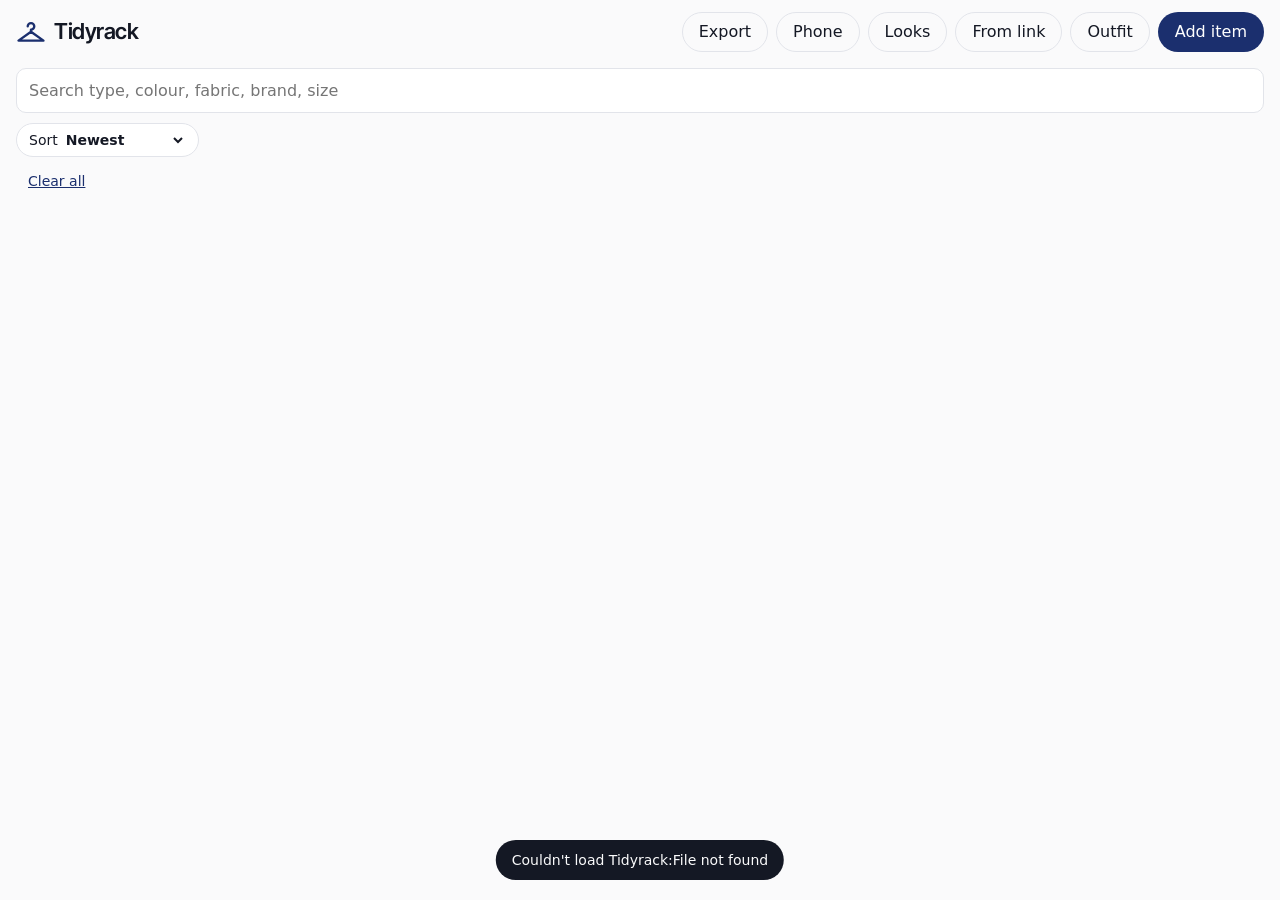
==== static/index.html @ a16accdd "Tidyrack: a wardrobe catalogue you run on your own computer and open from your phone" ====
<!doctype html>
<html lang="en">
<head>
  <meta charset="utf-8">
  <meta name="viewport" content="width=device-width, initial-scale=1, viewport-fit=cover">
  <title>Tidyrack</title>
  <link rel="icon" href="favicon.svg" type="image/svg+xml">
  <link rel="apple-touch-icon" href="apple-touch-icon.png">
  <meta name="theme-color" content="#fafafb" media="(prefers-color-scheme: light)">
  <meta name="theme-color" content="#0f1218" media="(prefers-color-scheme: dark)">
  <link rel="stylesheet" href="style.css">
  <link rel="stylesheet" href="looks.css">
</head>
<body>
  <header class="bar">
    <h1 class="wordmark">Tidyrack</h1>
    <div class="bar-actions">
      <button type="button" class="ghost" id="sign-out-btn" hidden>Sign out</button>
      <a class="ghost" id="export-btn" href="/api/export" download title="Download everything as one zip">Export</a>
      <button type="button" class="ghost" id="phone-btn" title="Open this on your phone">Phone</button>
      <button type="button" class="ghost" id="looks-btn" title="Outfits from your clothes: Dress me, Copy a look, Missing piece, Morning card">Looks</button>
      <button type="button" class="ghost" id="link-btn" title="Add an item from a shop's product page">From link</button>
      <label class="ghost" id="outfit-btn" title="Photograph yourself wearing an outfit: each garment becomes its own item">
        Outfit
        <input type="file" id="outfit-input" accept="image/*" hidden>
      </label>
      <label class="primary" id="add-btn">
        Add item
        <input type="file" id="photo-input" accept="image/*" multiple hidden>
      </label>
    </div>
  </header>

  <div class="notice" id="old-key" hidden>
    <span>You signed in again, so OpenRouter made a new key for Tidyrack. Your old one still works until you
      <a id="old-key-link" target="_blank" rel="noopener">delete it at OpenRouter</a>.</span>
    <button type="button" class="ghost small" id="old-key-done">Done</button>
  </div>

  <section class="sign-in" id="sign-in" hidden>
    <h2 class="sign-in-title">Your wardrobe, catalogued from a photo</h2>
    <p class="sign-in-lead">Snap a garment on its hanger. Tidyrack gives it a clean catalogue picture and reads its type, colour, fabric, brand and size for you.</p>
    <!-- loading=lazy: the personal copy never shows this screen, so it never fetches these. -->
    <div class="before-after">
      <figure><img src="/landing/shirt-photo.jpg" alt="A brown corduroy shirt on a hanger against a door" width="480" height="640" loading="lazy"><figcaption>Your photo</figcaption></figure>
      <span class="arrow" aria-hidden="true">→</span>
      <figure><img src="/landing/shirt-tidy.jpg" alt="The same shirt as a clean catalogue picture" width="480" height="640" loading="lazy"><figcaption>In Tidyrack</figcaption></figure>
    </div>
    <a class="primary" href="/auth/openrouter">Sign in with OpenRouter</a>
    <ul class="features">
      <li><b>Find anything</b> Search and filter by type, colour, brand or size.</li>
      <li><b>Sell on Vinted</b> A listing written for you: title, description and a price.</li>
      <li><b>A whole outfit at once</b> One mirror selfie becomes an item for each piece.</li>
      <li><b>Yours to keep</b> Export every picture and detail as one zip.</li>
    </ul>
    <p class="sign-in-note">Uses your own OpenRouter account: about $0.07 a garment.</p>
  </section>

  <div class="filters">
    <input type="search" id="search" placeholder="Search type, colour, fabric, brand, size" autocomplete="off">
    <div class="chips" id="chips">
      <div class="dims" id="dims"></div>
      <label class="dd" id="sort-box">Sort <select id="sort"></select></label>
    </div>
  </div>
  <div class="menu" id="menu" hidden></div>

  <main>
    <div class="summary-row" id="summary-row">
      <span class="summary" id="summary"></span>
      <button type="button" class="link" id="clear-btn">Clear all</button>
    </div>
    <div class="grid" id="grid"></div>
    <div class="empty" id="empty" hidden>
      <p>No clothes yet.</p>
      <p>Tap <strong>Add item</strong> and photograph one piece, laid flat or hung up.</p>
    </div>
  </main>

  <dialog id="detail">
    <form method="dialog" id="detail-form">
      <div class="detail-image">
        <img id="detail-img" alt="">
        <p class="image-note" id="image-note"></p>
        <div class="image-bar">
          <div class="views" id="views"></div>
          <button type="button" class="ghost small" id="tidy-btn">Tidy up</button>
        </div>
        <div class="strip" id="strip">
          <div class="thumbs" id="thumbs"></div>
          <label class="add-tile" title="Add a photo of the item, such as the back">
            + Photo
            <input type="file" class="add-photo" data-kind="photo" accept="image/*" multiple hidden>
          </label>
          <label class="add-tile" title="Add a close-up of a brand, size or care label">
            + Label
            <input type="file" class="add-photo" data-kind="label" accept="image/*" multiple hidden>
          </label>
        </div>
        <div class="photo-actions">
          <label class="check"><input type="checkbox" id="label-toggle"> Label close-up</label>
          <button type="button" class="ghost small" id="cover-btn">Make cover</button>
          <button type="button" class="ghost small danger" id="delete-photo-btn">Delete photo</button>
        </div>
        <button type="button" class="primary" id="done-btn" hidden>Done adding photos</button>
      </div>
      <div class="detail-body">
        <p class="status-note" id="detail-status"></p>
        <div class="fields" id="fields"></div>
        <div class="field plan" id="plan">
          <span>Plan</span>
          <div class="plan-row">
            <div class="plan-choices" id="plan-choices"></div>
            <button type="button" class="ghost small" id="what-if-btn">What if I…</button>
          </div>
          <p class="what-if-nudge" id="what-if-nudge" hidden><button type="button" class="link" id="what-if-link"></button></p>
        </div>
        <section class="goal" id="goal" hidden>
          <div class="goal-head">
            <img id="goal-img" alt="">
            <div>
              <h3 id="goal-label"></h3>
              <p class="hint" id="goal-cost"></p>
            </div>
          </div>
          <h4>You'll need</h4>
          <ul id="goal-materials"></ul>
          <h4>Steps</h4>
          <ol id="goal-steps"></ol>
        </section>
        <p class="added" id="detail-added"></p>
        <div class="detail-actions">
          <button type="button" class="danger ghost" id="delete-btn">Delete</button>
          <button type="button" class="ghost" id="retry-btn" hidden>Try again</button>
          <button type="button" class="ghost" id="sell-btn">Sell on Vinted</button>
          <button type="button" class="ghost" id="onme-btn">Try it on me</button>
          <span class="spacer"></span>
          <button type="button" class="ghost" id="confirm-all-btn">All correct</button>
          <button type="submit" class="primary" value="save">Save</button>
        </div>
      </div>
      <button type="button" class="close" id="close-btn" aria-label="Close">×</button>
    </form>
  </dialog>

  <dialog id="sell">
    <form method="dialog" class="sell-form">
      <h2>Sell on Vinted</h2>
      <p class="status-note" id="sell-status"></p>
      <div id="sell-body" hidden>
        <div class="sell-photos" id="sell-photos"></div>
        <div class="sell-options">
          <label class="check"><input type="checkbox" id="sell-tidy"> Include the AI-tidied picture (redrawn by AI)</label>
        </div>
        <p class="hint">Vinted can suspend accounts for misleading or edited photos, so Save photos shares the photos as taken: no cutouts, and no AI picture unless you add it.</p>
        <label class="field">
          <span>Title <button type="button" class="ghost small copy" data-copy="sell-title">Copy</button></span>
          <input id="sell-title" maxlength="100">
        </label>
        <label class="field">
          <span>Description <button type="button" class="ghost small copy" data-copy="sell-description">Copy</button></span>
          <textarea id="sell-description" rows="6"></textarea>
        </label>
        <dl class="facts" id="sell-facts"></dl>
      </div>
      <div class="detail-actions">
        <button type="button" class="ghost" id="sell-again">Write again</button>
        <span class="spacer"></span>
        <button type="button" class="ghost" id="sell-save-photos">Save photos</button>
        <a class="primary" id="sell-open" href="https://www.vinted.co.uk/items/new" target="_blank" rel="noopener">Open Vinted</a>
      </div>
      <button type="button" class="close" id="sell-close" aria-label="Close">×</button>
    </form>
  </dialog>

  <dialog id="onme">
    <form method="dialog" class="sell-form">
      <h2>On me</h2>
      <p class="status-note" id="onme-status"></p>
      <div class="onme-pair" id="onme-pair">
        <figure><img id="onme-selfie" alt="Your Outfit photo"><figcaption>Your Outfit photo</figcaption></figure>
        <figure><div class="onme-result" id="onme-result"></div><figcaption id="onme-caption"></figcaption></figure>
      </div>
      <div id="onme-picker-box">
        <p class="hint">Your Outfit photos</p>
        <div class="onme-picker" id="onme-picker"></div>
      </div>
      <p class="hint">Drawn by AI from your Outfit photo, so it's a guess at the fit, not a photo. It's never offered as a Vinted photo.</p>
      <div class="detail-actions">
        <button type="button" class="ghost small danger" id="onme-delete-selfie">Delete this Outfit photo</button>
        <span class="spacer"></span>
        <button type="button" class="primary" id="onme-go">Try it on</button>
      </div>
      <button type="button" class="close" id="onme-close" aria-label="Close">×</button>
    </form>
  </dialog>

  <dialog id="what-if">
    <form method="dialog" class="sell-form">
      <h2>What if I…</h2>
      <div class="what-if-head">
        <p class="hint" id="what-if-name"></p>
        <button type="button" class="ghost small" id="what-if-all">Show me all</button>
      </div>
      <div class="what-if-grid" id="what-if-grid"></div>
      <div class="what-if-own">
        <input id="what-if-text" maxlength="200" placeholder="Your own idea: …added elbow patches" autocomplete="off">
        <button type="button" class="ghost" id="what-if-draw">Show me</button>
      </div>
      <p class="hint">Drawn by AI to help you decide, so details can differ. These pictures never go in Save photos for Vinted.</p>
      <p class="status-note" id="what-if-status"></p>
      <div class="what-if-actions">
        <button type="button" class="ghost" id="what-if-keep">Keep</button>
        <button type="button" class="primary" id="what-if-upcycle" disabled>Upcycle</button>
        <button type="button" class="ghost" id="what-if-sell">Sell</button>
      </div>
      <button type="button" class="close" id="what-if-close" aria-label="Close">×</button>
    </form>
  </dialog>

  <dialog id="phone">
    <form method="dialog">
      <h2>Add from your phone</h2>
      <p>With Tailscale on, scan this or open the address below. It works on any network, only on your devices.</p>
      <div id="qr"></div>
      <p class="mono" id="phone-url"></p>
      <button class="primary" value="close">Done</button>
    </form>
  </dialog>

  <dialog id="batch">
    <form method="dialog">
      <h2 id="batch-title"></h2>
      <p>Are they all of one piece of clothing, or one photo for each piece?</p>
      <button class="primary" value="one" id="batch-one"></button>
      <button class="ghost" value="separate" id="batch-separate"></button>
      <button class="ghost small" value="cancel">Cancel</button>
    </form>
  </dialog>

  <div class="uploads" id="uploads" popover="manual">
    <div class="uploads-text">
      <span id="uploads-text"></span>
      <progress id="uploads-bar" max="1" value="0"></progress>
    </div>
    <button type="button" class="ghost small" id="uploads-retry" hidden>Try again</button>
    <button type="button" class="ghost small" id="uploads-close" aria-label="Dismiss" hidden>×</button>
  </div>

  <dialog id="link">
    <form class="sell-form" id="link-form">
      <h2>Add from link</h2>
      <p class="hint">Paste a shop's product page. The app takes its photo and details; you check them after.</p>
      <label class="field">
        <span>Product link</span>
        <input id="link-url" type="url" inputmode="url" placeholder="https://" autocomplete="off" required>
      </label>
      <p class="status-note" id="link-status"></p>
      <div class="detail-actions">
        <span class="spacer"></span>
        <button type="submit" class="primary" id="link-add">Add item</button>
      </div>
      <button type="button" class="close" id="link-close" aria-label="Close">×</button>
    </form>
  </dialog>

  <!-- The public copy only: the personal copy keeps none of this. -->
  <footer class="foot" id="foot" hidden>
    <a href="/privacy.html">Privacy</a>
    <button type="button" class="link" data-launch-feedback>Send feedback</button>
    <button type="button" class="link danger" id="delete-account-btn">Delete my account</button>
  </footer>

  <dialog id="account">
    <form method="dialog" class="sell-form" id="account-form">
      <div class="account-step" id="account-ask">
        <h2>Delete my account</h2>
        <p>This deletes all your items, their photos and pictures, the details Tidyrack read, and the OpenRouter key
          it keeps for you. Then it signs you out. It can't be undone.</p>
        <p class="hint">Want a copy first? <a href="/api/export" download>Export everything</a> as one zip.</p>
        <p class="status-note" id="account-status"></p>
        <div class="detail-actions">
          <span class="spacer"></span>
          <button type="button" class="ghost" id="account-cancel">Cancel</button>
          <button type="button" class="primary danger-fill" id="account-delete">Delete everything</button>
        </div>
      </div>
      <div class="account-step" id="account-done" hidden>
        <h2>Your account is deleted</h2>
        <p>Tidyrack no longer has your items, photos or key.</p>
        <p><strong>One last step only you can do:</strong> the key OpenRouter made for Tidyrack still works until you
          delete it there. An app isn't allowed to delete it for you.</p>
        <ul class="account-keys" id="account-keys"></ul>
        <div class="detail-actions">
          <span class="spacer"></span>
          <button type="button" class="primary" id="account-finish">Done</button>
        </div>
      </div>
    </form>
  </dialog>

  <dialog id="looks">
    <div class="looks">
      <h2>Looks</h2>
      <nav class="looks-tabs">
        <button type="button" data-tab="dress">Dress me</button>
        <button type="button" data-tab="copy">Copy a look</button>
        <button type="button" data-tab="missing">Missing piece</button>
        <button type="button" data-tab="morning">Morning card</button>
      </nav>

      <section class="looks-panel" data-tab="dress">
        <p class="status-note" id="dress-count"></p>
        <img class="look-drawn" id="dress-drawn" alt="The outfit drawn on a body" hidden>
        <div class="look-stage" id="dress-stage"></div>
        <p class="look-why" id="dress-why"></p>
        <p class="status-note" id="dress-note"></p>
        <div class="look-actions">
          <button type="button" class="ghost" id="dress-shuffle">Shuffle</button>
          <button type="button" class="ghost" id="dress-draw">See it on</button>
          <button type="button" class="primary" id="dress-save">Save outfit</button>
        </div>
      </section>

      <section class="looks-panel" data-tab="copy" hidden>
        <p>Share a photo of an outfit you like. Tidyrack finds your closest pieces and says what's missing.</p>
        <label class="primary">Choose an outfit photo<input type="file" id="copy-input" accept="image/*" hidden></label>
        <p class="status-note" id="copy-note"></p>
        <div id="copy-body" hidden>
          <h3 id="copy-matched-title"></h3>
          <div id="copy-matched"></div>
          <h3 id="copy-missing-title">Missing</h3>
          <ul class="look-missing" id="copy-missing"></ul>
          <img class="look-drawn" id="copy-drawn" alt="Your version, drawn" hidden>
          <div class="look-actions"><button type="button" class="ghost" id="copy-draw">Draw my version</button></div>
        </div>
      </section>

      <section class="looks-panel" data-tab="missing" hidden>
        <div id="missing-body">
          <p class="look-headline"><span class="swatch big" id="missing-dot"></span> <span id="missing-headline"></span></p>
          <p class="status-note" id="missing-next"></p>
          <img class="look-drawn" id="missing-drawn" alt="The missing piece, drawn" hidden>
          <p class="status-note" id="missing-note"></p>
          <div class="look-actions">
            <button type="button" class="ghost" id="missing-draw">Draw it</button>
            <a class="primary" id="missing-vinted" target="_blank" rel="noopener">Find it on Vinted</a>
          </div>
        </div>
      </section>

      <section class="looks-panel" data-tab="morning" hidden>
        <label class="field"><span>Today's calendar (optional, one per line)</span>
          <textarea id="morning-events" rows="2" placeholder="09:30 Client meeting"></textarea></label>
        <div class="look-actions"><button type="button" class="primary" id="morning-go">Today's outfit</button></div>
        <p class="look-headline" id="morning-line"></p>
        <p class="status-note" id="morning-why"></p>
        <div class="look-stage" id="morning-stage"></div>
        <img class="look-drawn sketch" id="morning-drawn" alt="Today's outfit as a pencil sketch" hidden>
        <p class="status-note" id="morning-note"></p>
        <div class="look-actions"><button type="button" class="ghost" id="morning-sketch" hidden>Pencil sketch for e-ink</button></div>
      </section>
    </div>
    <button type="button" class="close" id="looks-close" aria-label="Close">×</button>
  </dialog>

  <div class="toast" id="toast" hidden></div>
  <script src="app.js"></script>
  <script src="looks.js"></script>
</body>
</html>
---- static/style.css ----
@font-face {
  font-family: "Inter Tight";
  src: url("fonts/inter-tight-600.woff2") format("woff2");
  font-weight: 600;
  font-display: swap;
}

:root {
  --bg: #fafafb;
  --surface: #ffffff;
  --tile: #f1f2f5;
  --text: #141824;
  --muted: #6b7080;
  --line: #e2e4ea;
  --accent: #1b2f6e;
  --accent-text: #ffffff;
  --guess: #fff3d6;
  --guess-line: #e3b649;
  --danger: #b23b2e;
  --radius: 10px;
  --display: "Inter Tight", -apple-system, BlinkMacSystemFont, "Segoe UI", system-ui, sans-serif;
  color-scheme: light dark;
}

@media (prefers-color-scheme: dark) {
  :root {
    --bg: #0f1218;
    --surface: #171b23;
    --tile: #d9dce3;
    --text: #eceef3;
    --muted: #9aa0ad;
    --line: #2a303b;
    --accent: #a3b6f0;
    --accent-text: #0d1633;
    --guess: #3a3020;
    --guess-line: #c79a37;
    --danger: #e0786b;
  }
}

* { box-sizing: border-box; }
[hidden] { display: none !important; }

body {
  margin: 0;
  background: var(--bg);
  color: var(--text);
  font: 16px/1.45 -apple-system, BlinkMacSystemFont, "Segoe UI", system-ui, sans-serif;
}

button, input, textarea { font: inherit; color: inherit; }
label.primary { font: inherit; }

.bar {
  position: sticky;
  top: 0;
  z-index: 5;
  display: flex;
  align-items: center;
  justify-content: space-between;
  gap: 12px;
  padding: max(12px, env(safe-area-inset-top)) 16px 12px;
  background: color-mix(in srgb, var(--bg) 88%, transparent);
  backdrop-filter: blur(10px);
}

h1, h2 { font-family: var(--display); font-weight: 600; letter-spacing: -0.02em; }
h1 { margin: 0; font-size: 22px; }
h2 { margin: 0 0 6px; font-size: 19px; }
.wordmark { display: inline-flex; align-items: center; gap: 8px; color: var(--text); text-decoration: none; }
.wordmark::before {
  content: ""; width: 30px; height: 22px; flex: none;
  background: var(--accent);
  -webkit-mask: url("logo.svg") center / contain no-repeat;
  mask: url("logo.svg") center / contain no-repeat;
}

.bar-actions { display: flex; gap: 8px; }

.primary, .ghost {
  display: inline-flex;
  align-items: center;
  justify-content: center;
  min-height: 40px;
  padding: 0 16px;
  border-radius: 999px;
  border: 1px solid transparent;
  cursor: pointer;
  white-space: nowrap;
}
.primary { background: var(--accent); color: var(--accent-text); font-weight: 600; }
.ghost { background: transparent; border-color: var(--line); }
.ghost:hover { background: var(--tile); }
.small { min-height: 30px; padding: 0 12px; font-size: 13px; }
.danger { color: var(--danger); }

.filters { padding: 4px 16px 8px; display: grid; gap: 10px; }

input[type="search"], .field input, .field textarea {
  width: 100%;
  padding: 10px 12px;
  border: 1px solid var(--line);
  border-radius: 10px;
  background: var(--surface);
}
input:focus, textarea:focus { outline: 2px solid var(--accent); outline-offset: -1px; }

.chips { display: flex; gap: 6px; overflow-x: auto; padding-bottom: 2px; scrollbar-width: none; }
.chip {
  flex: none;
  padding: 5px 12px;
  border-radius: 999px;
  border: 1px solid var(--line);
  background: var(--surface);
  cursor: pointer;
  font-size: 14px;
}
.chip.on { background: var(--text); color: var(--bg); border-color: var(--text); }
.dims { display: contents; }
.dd {
  flex: none;
  display: inline-flex;
  align-items: center;
  gap: 4px;
  min-height: 34px;
  padding: 0 12px;
  border-radius: 999px;
  border: 1px solid var(--line);
  background: var(--surface);
  cursor: pointer;
  font-size: 14px;
  white-space: nowrap;
}
.dims .dd::after { content: "▾"; font-size: 11px; color: var(--muted); }
.dd.on { background: var(--text); color: var(--bg); border-color: var(--text); }
.dd.on::after { color: inherit; }
.dd.open { border-color: var(--accent); }
.dd select { border: 0; background: transparent; font: inherit; color: inherit; font-weight: 600; cursor: pointer; }

.menu {
  position: fixed;
  z-index: 10;
  min-width: 200px;
  max-width: calc(100vw - 16px);
  max-height: 60vh;
  overflow-y: auto;
  padding: 6px;
  border: 1px solid var(--line);
  border-radius: 12px;
  background: var(--surface);
  box-shadow: 0 8px 24px rgb(0 0 0 / 0.18);
}
.menu-row {
  display: flex;
  align-items: center;
  gap: 10px;
  min-height: 40px;
  padding: 0 8px;
  border-radius: 8px;
  cursor: pointer;
}
.menu-row:hover { background: var(--tile); }
.menu-row input { width: 18px; height: 18px; margin: 0; accent-color: var(--accent); }
.menu-row .count { margin-left: auto; padding-left: 12px; color: var(--muted); font-size: 13px; }
.menu .small { margin: 6px 4px 2px; }
.menu-none { margin: 8px; color: var(--muted); font-size: 14px; }

main { padding: 0 16px 48px; }
.summary-row { display: flex; align-items: baseline; gap: 12px; margin: 0 0 8px; color: var(--muted); font-size: 14px; }
.link { padding: 4px 0; border: 0; background: none; color: var(--accent); text-decoration: underline; cursor: pointer; }

.grid {
  display: grid;
  grid-template-columns: repeat(auto-fill, minmax(160px, 1fr));
  gap: 12px;
}

.card {
  position: relative;
  display: flex;
  flex-direction: column;
  padding: 0;
  border: 0;
  border-radius: var(--radius);
  background: var(--surface);
  overflow: hidden;
  cursor: pointer;
  text-align: left;
  box-shadow: 0 1px 2px rgb(0 0 0 / 0.06);
  transition: transform 0.12s ease;
}
.card:hover { transform: translateY(-2px); }
.card img {
  width: 100%;
  aspect-ratio: 3 / 4;
  object-fit: contain;
  padding: 14px;
  background: var(--tile);
}
.card img.tidied { padding: 0; object-fit: cover; }
.card.processing img { opacity: 0.55; }
.card-label { display: flex; flex-direction: column; padding: 10px 12px 12px; min-height: 62px; }
.card-label span { color: var(--muted); font-size: 14px; }
.card.failed .card-label { color: var(--danger); }
/* A colour dot; the thin grey ring keeps white and black visible on any background. */
.swatch {
  display: inline-block;
  width: 11px;
  height: 11px;
  margin-right: 4px;
  border-radius: 50%;
  box-shadow: 0 0 0 1px #9996;
  vertical-align: -1px;
}
.colour-line { display: flex; align-items: center; gap: 8px; }
/* The measured colours, each as wide as its share of the garment. */
.colour-shares { display: flex; height: 6px; margin-top: 6px; border-radius: 3px; overflow: hidden; box-shadow: 0 0 0 1px #9996; }
.field input.swatch {
  flex: none;
  width: 32px;
  height: 32px;
  margin: 0;
  padding: 0;
  border: 0;
  border-radius: 50%;
  box-shadow: 0 0 0 1px #9996;
  cursor: pointer;
  -webkit-appearance: none;
  appearance: none;
}
.field input.swatch::-webkit-color-swatch-wrapper { padding: 0; }
.field input.swatch::-webkit-color-swatch { border: 0; border-radius: 50%; }
.field input.swatch::-moz-color-swatch { border: 0; border-radius: 50%; }
.card.processing .card-label { flex-direction: row; align-items: center; gap: 8px; color: var(--muted); font-size: 14px; }

.badge {
  position: absolute;
  top: 8px;
  right: 8px;
  padding: 2px 8px;
  border-radius: 999px;
  background: var(--guess);
  border: 1px solid var(--guess-line);
  font-size: 12px;
}

.spinner {
  width: 14px;
  height: 14px;
  border: 2px solid var(--line);
  border-top-color: var(--accent);
  border-radius: 50%;
  animation: spin 0.8s linear infinite;
}
@keyframes spin { to { transform: rotate(360deg); } }

.empty { text-align: center; color: var(--muted); padding: 64px 16px; }

.notice { display: flex; gap: 12px; align-items: center; margin: 8px 16px; padding: 10px 14px;
  background: var(--guess); border: 1px solid var(--guess-line); border-radius: var(--radius); }
.notice[hidden] { display: none; }
.notice span { flex: 1; }
.notice a { color: inherit; }

/* The public copy, before signing in: only the sign-in screen shows. */
.signed-out .bar-actions, .signed-out .filters, .signed-out main { display: none; }
.sign-in { max-width: 520px; margin: 0 auto; padding: 24px 16px 8px; text-align: center; }
.sign-in .primary { display: inline-flex; min-height: 48px; padding: 0 28px; font-size: 17px; text-decoration: none; }
.sign-in-title { font-size: clamp(26px, 6vw, 34px); line-height: 1.15; letter-spacing: -0.02em; margin: 8px 0 12px; }
.sign-in-lead { font-size: 1.05rem; color: var(--muted); margin: 0 0 24px; }
.sign-in-note { color: var(--muted); font-size: 13px; margin: 20px 0 0; }
.before-after { display: flex; align-items: center; justify-content: center; gap: 10px; margin: 0 0 28px; }
.before-after figure { margin: 0; flex: 1; max-width: 200px; }
.before-after img { display: block; width: 100%; height: auto; aspect-ratio: 3 / 4; object-fit: cover;
  border-radius: var(--radius); background: var(--tile); }
.before-after figcaption { margin-top: 6px; font-size: 13px; color: var(--muted); }
.before-after .arrow { font-size: 22px; color: var(--muted); }
.features { list-style: none; padding: 0; margin: 32px 0 0; display: grid; grid-template-columns: 1fr 1fr;
  gap: 12px; text-align: left; }
.features li { padding: 14px; background: var(--surface); border: 1px solid var(--line); border-radius: var(--radius);
  font-size: 14px; color: var(--muted); }
.features b { display: block; margin-bottom: 2px; color: var(--text); font-size: 15px; }
/* Signed out, the footer is small print. */
.signed-out .foot { padding-top: 16px; }
.signed-out .foot a, .signed-out .foot .link { font-size: 12px; }

/* The public copy's footer, and Delete my account. */
.foot { display: flex; flex-wrap: wrap; justify-content: center; align-items: center; gap: 8px 20px;
  padding: 32px 16px max(24px, env(safe-area-inset-bottom)); font-size: 14px; }
.foot a, .foot .link { padding: 4px 0; color: var(--muted); font-size: 14px; line-height: 1.45; }
.account-step a { color: var(--accent); }
.foot .link.danger { color: var(--danger); }
.signed-out #delete-account-btn { display: none; }
#account { width: min(480px, calc(100vw - 24px)); }
.account-step { display: grid; gap: 12px; }
.account-step p { margin: 0; }
.account-keys { margin: 0; padding-left: 20px; }
.account-keys a { color: var(--accent); font-weight: 600; }
.primary.danger-fill { background: var(--danger); color: #fff; }
.primary:disabled { opacity: 0.6; cursor: default; }

/* The privacy page. */
.home { color: inherit; text-decoration: none; }
.page { max-width: 680px; margin: 0 auto; padding: 8px 16px 0; }
.page h1 { font-size: 28px; margin: 8px 0 12px; }
.page h2 { margin: 28px 0 8px; }
.page p, .page li { margin: 0 0 10px; }
.page ul { padding-left: 20px; }
.page a { color: var(--accent); }

/* The feedback form (launch.js builds it), in Tidyrack's colours. */
.lp-dialog { width: min(440px, calc(100vw - 32px)); padding: 20px; }
.lp-dialog form { display: grid; gap: 8px; }
.lp-dialog h2 { margin: 0 0 4px; }
.lp-dialog label { font-size: 14px; color: var(--muted); }
.lp-dialog textarea, .lp-dialog input { width: 100%; padding: 10px 12px; border: 1px solid var(--line);
  border-radius: 10px; background: var(--bg); color: var(--text); font-size: 16px; }
.lp-dialog .lp-hp { position: absolute; left: -9999px; }
.lp-dialog .lp-row { display: flex; gap: 8px; justify-content: flex-end; margin-top: 8px; }
.lp-btn { display: inline-flex; align-items: center; min-height: 40px; padding: 0 16px; border-radius: 999px;
  border: 1px solid transparent; background: var(--accent); color: var(--accent-text); font-weight: 600; cursor: pointer; }
.lp-btn.lp-quiet { background: transparent; color: var(--text); border-color: var(--line); font-weight: 400; }
.lp-status { min-height: 1.4em; margin: 0; color: var(--muted); font-size: 14px; }
.lp-status.lp-error { color: var(--danger); }

dialog {
  width: min(860px, calc(100vw - 24px));
  max-height: calc(100dvh - 24px);
  padding: 0;
  border: 0;
  border-radius: 18px;
  background: var(--surface);
  color: var(--text);
}
dialog::backdrop { background: rgb(0 0 0 / 0.45); }

#detail-form { position: relative; display: grid; grid-template-columns: 1fr 1fr; }
.detail-image {
  position: relative;
  display: grid;
  place-items: center;
  background: var(--tile);
  min-height: 320px;
  padding: 20px;
}
.detail-image img { max-width: 100%; max-height: 70dvh; object-fit: contain; }
.detail-image img.tidied { border-radius: 10px; }
.detail-image { grid-template-rows: 1fr auto auto; gap: 10px; }
.image-bar { display: flex; flex-wrap: wrap; align-items: center; justify-content: space-between; gap: 8px; width: 100%; }
.views { display: flex; gap: 6px; }
.image-bar .small { background: var(--surface); }
.image-bar .small:disabled { opacity: 0.6; cursor: default; }
.image-note { margin: 0; min-height: 1.2em; font-size: 13px; color: #565b68; text-align: center; }
.image-note:empty { display: none; }
.image-note.failed { color: #b23b2e; }
.detail-body { padding: 20px; display: flex; flex-direction: column; gap: 12px; }

.close {
  position: absolute;
  top: 8px;
  right: 8px;
  width: 36px;
  height: 36px;
  border: 0;
  border-radius: 50%;
  background: var(--surface);
  font-size: 22px;
  line-height: 1;
  cursor: pointer;
}

.status-note { margin: 0 32px 0 0; font-size: 14px; color: var(--muted); }
.status-note:empty { display: none; }
.status-note.failed { color: var(--danger); }

.fields { display: grid; gap: 10px; }
.field { display: grid; gap: 4px; font-size: 14px; color: var(--muted); }
.field.guess input { background: var(--guess); border-color: var(--guess-line); }
.field input, .field textarea { color: var(--text); font-size: 16px; }

.added { margin: 0; color: var(--muted); font-size: 13px; }

.detail-actions { display: flex; flex-wrap: wrap; gap: 8px; margin-top: auto; padding-top: 8px; }
.spacer { flex: 1; }

#phone form { padding: 24px; text-align: center; display: grid; gap: 10px; justify-items: center; }
#phone p { margin: 0; color: var(--muted); }
#qr svg { width: 220px; height: 220px; background: #fff; border-radius: 10px; }
#batch { width: min(360px, calc(100vw - 24px)); }
#batch form { padding: 24px; display: grid; gap: 10px; text-align: center; }
#batch h2 { margin: 0; }
#batch p { margin: 0 0 6px; color: var(--muted); }

/* Upload progress: a popover, so it shows above an open item too. */
.uploads {
  inset: auto 0 max(20px, env(safe-area-inset-bottom)) 0;
  margin: 0 auto;
  width: min(420px, calc(100vw - 32px));
  display: flex;
  align-items: center;
  gap: 10px;
  padding: 10px 12px 10px 16px;
  border: 1px solid var(--line);
  border-radius: var(--radius);
  background: var(--surface);
  color: var(--text);
  box-shadow: 0 6px 24px rgb(0 0 0 / 0.18);
  font-size: 14px;
}
.uploads:not(:popover-open) { display: none; }
.uploads.failed #uploads-text { color: var(--danger); }
.uploads-text { flex: 1; display: grid; gap: 6px; min-width: 0; }
.uploads progress { width: 100%; height: 6px; accent-color: var(--accent); }

.mono { font-family: ui-monospace, Menlo, monospace; font-size: 14px; word-break: break-all; }
#phone { width: min(360px, calc(100vw - 24px)); }
#link { width: min(480px, calc(100vw - 24px)); }

.toast {
  position: fixed;
  left: 50%;
  bottom: max(20px, env(safe-area-inset-bottom));
  transform: translateX(-50%);
  padding: 10px 16px;
  border-radius: 999px;
  background: var(--text);
  color: var(--bg);
  font-size: 14px;
  z-index: 20;
  max-width: calc(100vw - 32px);
}

@media (max-width: 640px) {
  .grid { grid-template-columns: repeat(2, 1fr); gap: 10px; }
  #detail-form { grid-template-columns: 1fr; }
  .detail-image { min-height: 240px; }
  .detail-image img { max-height: 40dvh; }
  .bar .ghost { display: none; }
  .bar #link-btn { display: inline-flex; }  /* links get pasted on the phone, after buying */
  .bar #outfit-btn { display: inline-flex; }  /* and outfit photos are mirror selfies */
  /* Four buttons don't fit beside the name on a phone: they go on a row of their own. */
  .bar { flex-wrap: wrap; row-gap: 8px; }
  .bar .primary, .bar .ghost { padding: 0 12px; }
}

#sell { width: min(560px, calc(100vw - 24px)); }
.sell-form { position: relative; padding: 20px; display: grid; gap: 12px; }
.sell-form h2 { margin: 0; }
#sell-body { display: grid; gap: 12px; }
.sell-form > *, #sell-body > * { min-width: 0; }
.sell-photos { display: flex; gap: 10px; overflow-x: auto; }
.sell-photos figure { flex: none; }
.sell-photos figure { margin: 0; width: 110px; }
.sell-photos img { width: 110px; aspect-ratio: 3 / 4; object-fit: cover; border-radius: 10px; background: var(--tile); }
.sell-photos figcaption { font-size: 12px; color: var(--muted); text-align: center; }
.sell-options { display: flex; flex-wrap: wrap; align-items: center; gap: 6px 14px; font-size: 13px; }
.sell-options .check { margin-right: 0; }
.hint { margin: 0; font-size: 13px; color: var(--muted); }
.field span .copy { margin-left: 6px; min-height: 24px; padding: 0 10px; font-size: 12px; }
.facts { display: grid; grid-template-columns: auto 1fr; gap: 6px 14px; margin: 0; font-size: 14px; }
.facts dt { color: var(--muted); }
.facts dd { margin: 0; }
.facts dd.missing { color: var(--danger); }
a.primary { text-decoration: none; }
/* Export stays on the phone, where the Phone button is hidden. */
.bar a.ghost { display: inline-flex; color: inherit; text-decoration: none; }

/* Photos of one item: the strip under the big picture */
.strip { display: flex; gap: 8px; width: 100%; overflow-x: auto; padding-bottom: 2px; }
.thumbs { display: flex; gap: 8px; }
.thumb, .add-tile {
  position: relative;
  flex: none;
  width: 56px;
  height: 72px;
  padding: 0;
  border: 2px solid transparent;
  border-radius: 10px;
  background: var(--surface);
  overflow: hidden;
  cursor: pointer;
}
.thumb img { width: 100%; height: 100%; object-fit: contain; }
.thumb.on { border-color: var(--accent); }
.thumb-tag {
  position: absolute;
  left: 2px;
  right: 2px;
  bottom: 2px;
  padding: 0 2px;
  border-radius: 6px;
  background: rgb(0 0 0 / 0.6);
  color: #fff;
  font-size: 10px;
  text-align: center;
}
.thumb-spin { position: absolute; top: 4px; right: 4px; }
.add-tile {
  display: grid;
  place-items: center;
  border: 1.5px dashed #a3a8b3;
  background: transparent;
  color: #565b68;
  font-size: 12px;
  text-align: center;
}
.photo-actions { display: flex; flex-wrap: wrap; align-items: center; gap: 8px; width: 100%; }
.photo-actions .small { background: var(--surface); }
.check { display: inline-flex; align-items: center; gap: 6px; font-size: 13px; color: #565b68; margin-right: auto; }
#done-btn { width: 100%; }
.badge.draft { right: auto; left: 8px; background: var(--surface); border-color: var(--line); }

/* On me: an item drawn onto one of your Outfit photos */
#onme { width: min(620px, calc(100vw - 24px)); }
.onme-pair { display: grid; grid-template-columns: 1fr 1fr; gap: 10px; }
.onme-pair figure { margin: 0; min-width: 0; }
.onme-pair img, .onme-result { width: 100%; aspect-ratio: 3 / 4; object-fit: cover; border-radius: var(--radius); background: var(--tile); }
.onme-pair figcaption { margin-top: 6px; font-size: 13px; color: var(--muted); text-align: center; }
.onme-result { position: relative; display: flex; align-items: center; justify-content: center; gap: 8px;
  padding: 12px; box-sizing: border-box; font-size: 14px; color: var(--muted); text-align: center; overflow: hidden; }
.onme-result:has(img) { padding: 0; }
.onme-result.failed { color: var(--danger); }
.onme-result img { position: absolute; inset: 0; height: 100%; aspect-ratio: auto; border-radius: 0; }
.onme-delete { position: absolute; right: 8px; bottom: 8px; background: var(--surface); }
.onme-picker { display: flex; gap: 8px; overflow-x: auto; margin-top: 6px; }
.onme-picker .thumb { flex: none; }
.onme-picker .thumb img { object-fit: cover; }

/* What if I…, and Keep / Upcycle / Sell */
.badge.plan { right: auto; left: 8px; background: var(--surface); border-color: var(--accent); color: var(--accent); }
.plan-row { display: flex; flex-wrap: wrap; align-items: center; gap: 6px; }
.plan-choices { display: flex; gap: 6px; margin-right: auto; }
.plan-choices .chip, #what-if-btn { color: var(--text); }
.plan-choices .chip.on { color: var(--bg); }
.what-if-nudge { margin: 0; }
.goal { display: grid; gap: 6px; padding: 12px; border: 1px solid var(--line); border-radius: var(--radius); font-size: 14px; }
.goal-head { display: grid; grid-template-columns: 72px 1fr; gap: 12px; align-items: center; margin-bottom: 4px; }
.goal img { width: 72px; aspect-ratio: 3 / 4; object-fit: cover; border-radius: 8px; background: var(--tile); }
.goal h3 { margin: 0 0 2px; font-family: var(--display); font-size: 16px; font-weight: 600; }
.goal h4 { margin: 4px 0 0; font-size: 14px; font-weight: 400; color: var(--muted); }
.goal ul, .goal ol { margin: 0; padding-left: 20px; display: grid; gap: 2px; }
#what-if { width: min(640px, calc(100vw - 24px)); }
.what-if-head { display: flex; align-items: center; justify-content: space-between; gap: 8px; margin-top: -10px; }
.what-if-grid { display: grid; grid-template-columns: repeat(auto-fill, minmax(160px, 1fr)); gap: 10px; }
.what-if-tile {
  display: flex; flex-direction: column; padding: 0; text-align: left;
  border: 1px solid var(--line); border-radius: var(--radius); background: var(--surface); overflow: hidden;
}
button.what-if-tile { cursor: pointer; }
.what-if-tile.on { border-color: var(--accent); box-shadow: 0 0 0 1px var(--accent); }
.what-if-pic { position: relative; display: grid; place-items: center; background: var(--tile); }
.what-if-pic img { width: 100%; aspect-ratio: 3 / 4; object-fit: cover; }
.what-if-tile.waiting img { opacity: 0.35; }
.what-if-over {
  position: absolute; display: inline-flex; align-items: center; gap: 6px; min-height: 30px; padding: 0 12px;
  border: 1px solid var(--line); border-radius: 999px; background: var(--surface); color: var(--text); font-size: 13px;
}
.what-if-tile .card-label { min-height: 0; font-size: 15px; }
.what-if-tile .card-label span { font-size: 13px; }
.what-if-own { display: flex; gap: 8px; }
.what-if-own input { flex: 1; min-width: 0; padding: 10px 12px; border: 1px solid var(--line); border-radius: var(--radius); background: var(--surface); }
.what-if-actions { display: flex; gap: 8px; }
.what-if-actions .ghost { min-width: 84px; }
.what-if-actions .primary { flex: 1; }
.what-if-actions .primary:disabled { opacity: 0.45; }
@media (max-width: 420px) {
  .what-if-grid { grid-template-columns: 1fr 1fr; }
  .what-if-actions .ghost, .what-if-actions .primary { padding: 0 8px; }
}
---- static/looks.css ----
/* Outfits (static/looks.js), in the app's look: ink blue on cool white, Inter Tight headings. */
.looks { padding: 20px; display: flex; flex-direction: column; gap: 12px; }
.looks h2 { margin: 0 40px 0 0; font: 600 24px/1.2 var(--display); color: var(--accent); }
.looks h3 { margin: 8px 0 4px; font: 600 16px/1.3 var(--display); }
.looks p { margin: 0; }

.looks-tabs { display: flex; gap: 6px; overflow-x: auto; }
.looks-tabs button {
  min-height: 34px; padding: 0 14px; border: 1px solid var(--line); border-radius: 999px;
  background: transparent; cursor: pointer; white-space: nowrap;
}
.looks-tabs button.on { background: var(--accent); color: var(--accent-text); border-color: var(--accent); font-weight: 600; }
.looks-panel { display: flex; flex-direction: column; gap: 12px; }

.look-stage { display: flex; flex-direction: column; align-items: center; gap: 12px; }
.look-dots { display: flex; gap: 8px; }
.swatch.big { width: 28px; height: 28px; margin: 0; vertical-align: middle; }
.look-pieces { display: flex; align-items: center; justify-content: center; gap: 8px; flex-wrap: wrap; }
.look-pieces figure { margin: 0; width: 150px; display: flex; flex-direction: column; gap: 4px; }
.look-pieces img {
  width: 150px; height: 170px; object-fit: contain; padding: 8px;
  background: var(--tile); border-radius: var(--radius);
}
.look-pieces figcaption { font-size: 13px; color: var(--muted); text-align: center; }
.look-pieces .plus { font-size: 26px; color: var(--muted); }
.look-why { text-align: center; color: var(--muted); font-size: 14px; }
.look-why::first-letter { text-transform: uppercase; }
.look-drawn { display: block; max-width: 100%; max-height: 60dvh; margin: 0 auto; border-radius: var(--radius); }
.look-drawn.sketch { background: #fff; }
.look-actions { display: flex; gap: 8px; justify-content: center; flex-wrap: wrap; }
.look-headline { font: 600 18px/1.35 var(--display); }
.look-missing { margin: 0; padding-left: 0; list-style: none; display: grid; gap: 6px; }
.look-missing a { color: var(--accent); }

/* style.css hides most top-bar buttons on a phone; Looks is for the phone too. */
@media (max-width: 640px) {
  .bar #looks-btn { display: inline-flex; }
  .bar-actions { flex-wrap: wrap; }  /* five buttons don't fit one phone row */
}

@media (max-width: 560px) {
  .look-pieces figure, .look-pieces img { width: 100px; }
  .look-pieces img { height: 120px; }
}
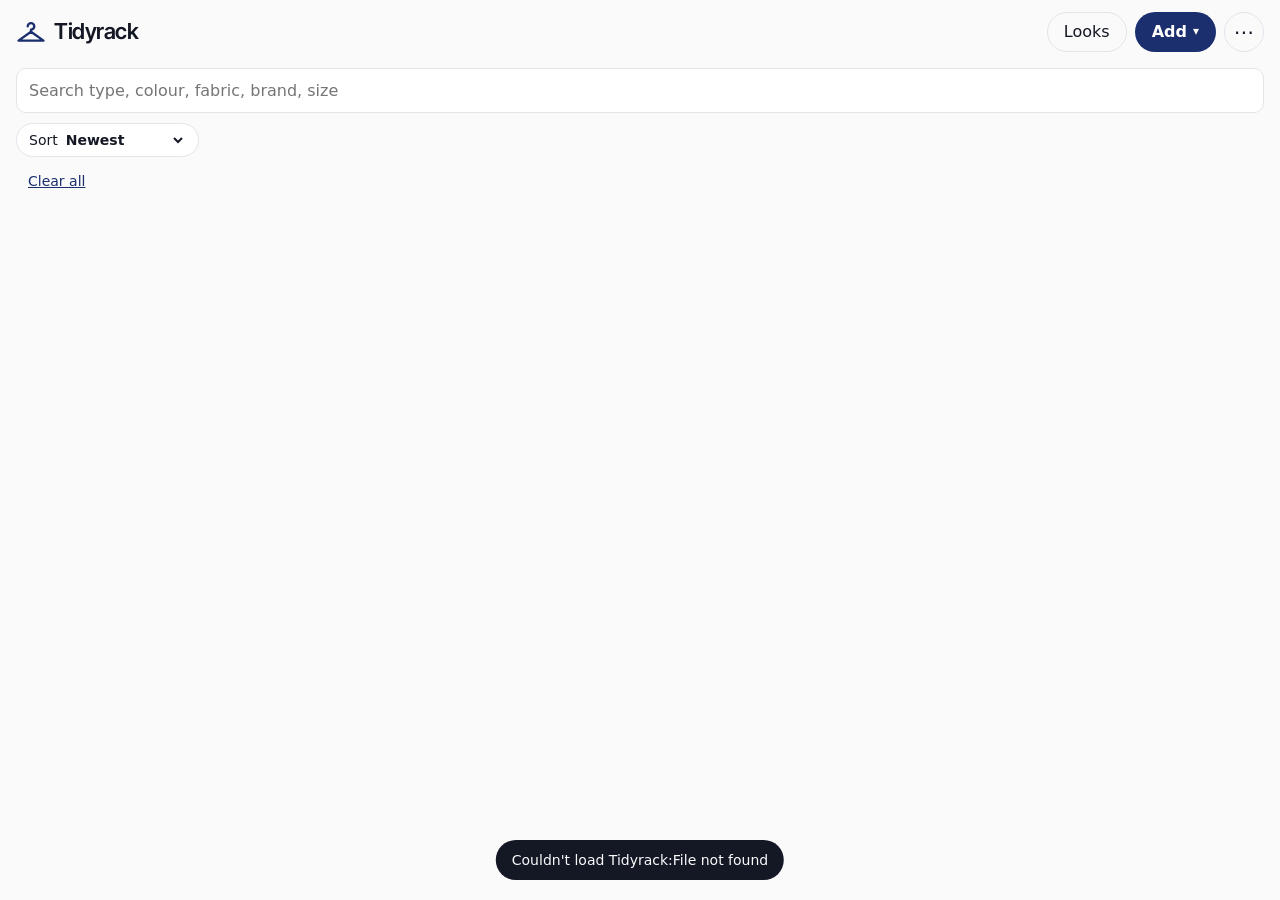
==== commit 17edb889: "The top bar fits one row on any phone: Looks, Add (photo, outfit selfie, shop link) and a ⋯ menu (op" ====
--- a/static/index.html
+++ b/static/index.html
@@ -15,19 +15,30 @@
   <header class="bar">
     <h1 class="wordmark">Tidyrack</h1>
     <div class="bar-actions">
-      <button type="button" class="ghost" id="sign-out-btn" hidden>Sign out</button>
-      <a class="ghost" id="export-btn" href="/api/export" download title="Download everything as one zip">Export</a>
-      <button type="button" class="ghost" id="phone-btn" title="Open this on your phone">Phone</button>
       <button type="button" class="ghost" id="looks-btn" title="Outfits from your clothes: Dress me, Copy a look, Missing piece, Morning card">Looks</button>
-      <button type="button" class="ghost" id="link-btn" title="Add an item from a shop's product page">From link</button>
-      <label class="ghost" id="outfit-btn" title="Photograph yourself wearing an outfit: each garment becomes its own item">
-        Outfit
-        <input type="file" id="outfit-input" accept="image/*" hidden>
-      </label>
-      <label class="primary" id="add-btn">
-        Add item
-        <input type="file" id="photo-input" accept="image/*" multiple hidden>
-      </label>
+      <!-- Two small menus keep the bar on one row, on a phone too. -->
+      <div class="pop">
+        <button type="button" class="primary pop-toggle" aria-expanded="false" aria-controls="add-menu">Add <span class="caret" aria-hidden="true">▾</span></button>
+        <div class="pop-menu" id="add-menu" hidden>
+          <label class="pop-row" id="add-btn">
+            Photo of a garment<small>On its hanger or laid flat</small>
+            <input type="file" id="photo-input" accept="image/*" multiple hidden>
+          </label>
+          <label class="pop-row" id="outfit-btn">
+            Outfit selfie<small>Each piece becomes an item</small>
+            <input type="file" id="outfit-input" accept="image/*" hidden>
+          </label>
+          <button type="button" class="pop-row" id="link-btn">From a shop link<small>Paste a product page</small></button>
+        </div>
+      </div>
+      <div class="pop">
+        <button type="button" class="ghost pop-toggle dots" aria-expanded="false" aria-controls="more-menu" aria-label="More">⋯</button>
+        <div class="pop-menu" id="more-menu" hidden>
+          <button type="button" class="pop-row" id="phone-btn">Open on phone</button>
+          <a class="pop-row" id="export-btn" href="/api/export" download>Export everything<small>Every picture and detail, as one zip</small></a>
+          <button type="button" class="pop-row" id="sign-out-btn" hidden>Sign out</button>
+        </div>
+      </div>
     </div>
   </header>
 
@@ -35,6 +46,12 @@
     <span>You signed in again, so OpenRouter made a new key for Tidyrack. Your old one still works until you
       <a id="old-key-link" target="_blank" rel="noopener">delete it at OpenRouter</a>.</span>
     <button type="button" class="ghost small" id="old-key-done">Done</button>
+  </div>
+
+  <div class="notice" id="check-new" hidden>
+    <span id="check-new-text"></span>
+    <button type="button" class="primary small" id="check-new-go">Check them</button>
+    <button type="button" class="ghost small" id="check-new-close" aria-label="Dismiss">×</button>
   </div>
 
   <section class="sign-in" id="sign-in" hidden>
@@ -73,7 +90,7 @@
     <div class="grid" id="grid"></div>
     <div class="empty" id="empty" hidden>
       <p>No clothes yet.</p>
-      <p>Tap <strong>Add item</strong> and photograph one piece, laid flat or hung up.</p>
+      <p>Tap <strong>Add</strong>, then <strong>Photo of a garment</strong>, and photograph one piece, laid flat or hung up.</p>
     </div>
   </main>
 
@@ -85,6 +102,11 @@
         <div class="image-bar">
           <div class="views" id="views"></div>
           <button type="button" class="ghost small" id="tidy-btn">Tidy up</button>
+        </div>
+        <div class="tidy-note" id="tidy-note" hidden>
+          <input id="tidy-note-text" maxlength="200" autocomplete="off"
+                 placeholder="Anything to change? e.g. keep the sleeves rolled">
+          <button type="button" class="primary small" id="tidy-go">Tidy</button>
         </div>
         <div class="strip" id="strip">
           <div class="thumbs" id="thumbs"></div>
@@ -102,7 +124,6 @@
           <button type="button" class="ghost small" id="cover-btn">Make cover</button>
           <button type="button" class="ghost small danger" id="delete-photo-btn">Delete photo</button>
         </div>
-        <button type="button" class="primary" id="done-btn" hidden>Done adding photos</button>
       </div>
       <div class="detail-body">
         <p class="status-note" id="detail-status"></p>
@@ -238,6 +259,28 @@
     </form>
   </dialog>
 
+  <!-- Add item on a phone: the camera stays open, one tap per garment. -->
+  <dialog id="camera" aria-label="Camera">
+    <video id="camera-video" autoplay playsinline muted></video>
+    <div class="camera-top">
+      <span id="camera-count"></span>
+      <button type="button" class="primary small" id="camera-done">Done</button>
+    </div>
+    <p class="camera-note" id="camera-note" hidden></p>
+    <div class="camera-bar">
+      <label class="camera-side" title="Pick photos from your library instead">
+        Library
+        <input type="file" id="camera-library" accept="image/*" multiple hidden>
+      </label>
+      <button type="button" class="shutter" id="camera-shot" aria-label="Take a photo of the next item"></button>
+      <button type="button" class="camera-side" id="camera-more" disabled
+              title="Another photo of the last item, such as its back or label">
+        <img id="camera-last" alt="" hidden>
+        <span>+ This one</span>
+      </button>
+    </div>
+  </dialog>
+
   <div class="uploads" id="uploads" popover="manual">
     <div class="uploads-text">
       <span id="uploads-text"></span>
@@ -358,7 +401,7 @@
         <div class="look-stage" id="morning-stage"></div>
         <img class="look-drawn sketch" id="morning-drawn" alt="Today's outfit as a pencil sketch" hidden>
         <p class="status-note" id="morning-note"></p>
-        <div class="look-actions"><button type="button" class="ghost" id="morning-sketch" hidden>Pencil sketch for e-ink</button></div>
+        <div class="look-actions"><button type="button" class="ghost" id="morning-sketch" hidden>Pencil sketch for an e-ink screen</button></div>
       </section>
     </div>
     <button type="button" class="close" id="looks-close" aria-label="Close">×</button>
--- a/static/style.css
+++ b/static/style.css
@@ -77,6 +77,48 @@
 
 .bar-actions { display: flex; gap: 8px; }
 
+/* The top bar's Add and ⋯ menus */
+.pop { position: relative; }
+.pop-toggle .caret { margin-left: 6px; font-size: 12px; }
+.bar .dots { width: 40px; padding: 0; font-size: 20px; line-height: 1; }
+.pop-menu {
+  position: absolute;
+  top: calc(100% + 6px);
+  right: 0;
+  z-index: 10;
+  display: grid;
+  min-width: 220px;
+  padding: 6px;
+  border: 1px solid var(--line);
+  border-radius: 12px;
+  background: var(--surface);
+  box-shadow: 0 8px 24px rgb(0 0 0 / 0.18);
+}
+.pop-menu[hidden], .pop-row[hidden] { display: none; }
+.pop-row {
+  display: block;
+  padding: 9px 10px;
+  border: 0;
+  border-radius: 8px;
+  background: none;
+  color: inherit;
+  font: inherit;
+  text-align: left;
+  text-decoration: none;
+  white-space: nowrap;
+  cursor: pointer;
+}
+.pop-row:hover, .pop-row:focus-visible { background: var(--tile); }
+.pop-row small { display: block; margin-top: 2px; color: var(--muted); font-size: 12px; }
+/* The smallest phones: tighter spacing keeps the bar on one row. */
+@media (max-width: 359px) {
+  .bar { gap: 8px; padding-left: 12px; padding-right: 12px; }
+  .bar h1 { font-size: 19px; }
+  .wordmark::before { width: 24px; }
+  .bar-actions { gap: 6px; }
+  .bar-actions .primary, .bar-actions .ghost:not(.dots) { padding: 0 10px; }
+}
+
 .primary, .ghost {
   display: inline-flex;
   align-items: center;
@@ -116,6 +158,11 @@
   font-size: 14px;
 }
 .chip.on { background: var(--text); color: var(--bg); border-color: var(--text); }
+.type-picks .chip { color: var(--text); }
+.type-picks .chip.on { color: var(--bg); }
+.tidy-note { display: flex; gap: 8px; width: 100%; }
+.tidy-note[hidden] { display: none; }
+.tidy-note input { flex: 1; min-width: 0; padding: 8px 12px; border: 1px solid var(--line); border-radius: var(--radius); background: var(--surface); color: var(--text); }
 .dims { display: contents; }
 .dd {
   flex: none;
@@ -435,11 +482,11 @@
   #detail-form { grid-template-columns: 1fr; }
   .detail-image { min-height: 240px; }
   .detail-image img { max-height: 40dvh; }
-  .bar .ghost { display: none; }
-  .bar #link-btn { display: inline-flex; }  /* links get pasted on the phone, after buying */
-  .bar #outfit-btn { display: inline-flex; }  /* and outfit photos are mirror selfies */
-  /* Four buttons don't fit beside the name on a phone: they go on a row of their own. */
-  .bar { flex-wrap: wrap; row-gap: 8px; }
+  /* Checking new items one after another: only All correct and Save, kept in reach. */
+  .checking .detail-actions > :not(#confirm-all-btn, [type="submit"]) { display: none; }
+  .checking .detail-actions > * { flex: 1; }
+  .checking .detail-actions { position: sticky; bottom: 0; margin: 0 -20px -20px; padding: 10px 20px max(10px, env(safe-area-inset-bottom));
+    background: var(--surface); border-top: 1px solid var(--line); }
   .bar .primary, .bar .ghost { padding: 0 12px; }
 }
 
@@ -462,8 +509,6 @@
 .facts dd { margin: 0; }
 .facts dd.missing { color: var(--danger); }
 a.primary { text-decoration: none; }
-/* Export stays on the phone, where the Phone button is hidden. */
-.bar a.ghost { display: inline-flex; color: inherit; text-decoration: none; }
 
 /* Photos of one item: the strip under the big picture */
 .strip { display: flex; gap: 8px; width: 100%; overflow-x: auto; padding-bottom: 2px; }
@@ -507,8 +552,80 @@
 .photo-actions { display: flex; flex-wrap: wrap; align-items: center; gap: 8px; width: 100%; }
 .photo-actions .small { background: var(--surface); }
 .check { display: inline-flex; align-items: center; gap: 6px; font-size: 13px; color: #565b68; margin-right: auto; }
-#done-btn { width: 100%; }
 .badge.draft { right: auto; left: 8px; background: var(--surface); border-color: var(--line); }
+
+/* Add item's camera on a phone: the whole screen, shutter at the thumb. */
+#camera {
+  width: 100vw;
+  max-width: none;
+  height: 100dvh;
+  max-height: none;
+  margin: 0;
+  border-radius: 0;
+  background: #000;
+  color: #fff;
+}
+#camera video { position: absolute; inset: 0; width: 100%; height: 100%; object-fit: cover; }
+.camera-top {
+  position: absolute;
+  inset: max(12px, env(safe-area-inset-top)) 16px auto 16px;
+  display: flex;
+  align-items: center;
+  justify-content: space-between;
+  gap: 12px;
+  font-size: 15px;
+  text-shadow: 0 1px 3px rgb(0 0 0 / 0.6);
+}
+.camera-note {
+  position: absolute;
+  inset: auto 16px calc(max(20px, env(safe-area-inset-bottom)) + 108px) 16px;
+  margin: 0;
+  padding: 10px 14px;
+  border-radius: var(--radius);
+  background: rgb(0 0 0 / 0.7);
+  font-size: 14px;
+  text-align: center;
+}
+.camera-note[hidden] { display: none; }
+.camera-bar {
+  position: absolute;
+  inset: auto 0 max(20px, env(safe-area-inset-bottom)) 0;
+  display: grid;
+  grid-template-columns: 1fr auto 1fr;
+  align-items: center;
+  justify-items: center;
+  padding: 0 16px;
+}
+.shutter {
+  width: 76px;
+  height: 76px;
+  border: 4px solid #fff;
+  border-radius: 50%;
+  background: rgb(255 255 255 / 0.85);
+  background-clip: content-box;
+  box-sizing: border-box;
+  padding: 4px;
+  cursor: pointer;
+}
+.shutter:active { background-color: rgb(255 255 255 / 0.55); }
+.shutter:disabled { opacity: 0.35; }
+.camera-side {
+  display: inline-flex;
+  flex-direction: column;
+  align-items: center;
+  gap: 4px;
+  min-width: 72px;
+  padding: 6px 8px;
+  border: 0;
+  border-radius: var(--radius);
+  background: rgb(0 0 0 / 0.45);
+  color: #fff;
+  font: inherit;
+  font-size: 13px;
+  cursor: pointer;
+}
+.camera-side:disabled { opacity: 0.4; }
+.camera-side img { height: 48px; border-radius: 6px; }
 
 /* On me: an item drawn onto one of your Outfit photos */
 #onme { width: min(620px, calc(100vw - 24px)); }
--- a/static/looks.css
+++ b/static/looks.css
@@ -32,12 +32,6 @@
 .look-missing { margin: 0; padding-left: 0; list-style: none; display: grid; gap: 6px; }
 .look-missing a { color: var(--accent); }
 
-/* style.css hides most top-bar buttons on a phone; Looks is for the phone too. */
-@media (max-width: 640px) {
-  .bar #looks-btn { display: inline-flex; }
-  .bar-actions { flex-wrap: wrap; }  /* five buttons don't fit one phone row */
-}
-
 @media (max-width: 560px) {
   .look-pieces figure, .look-pieces img { width: 100px; }
   .look-pieces img { height: 120px; }
